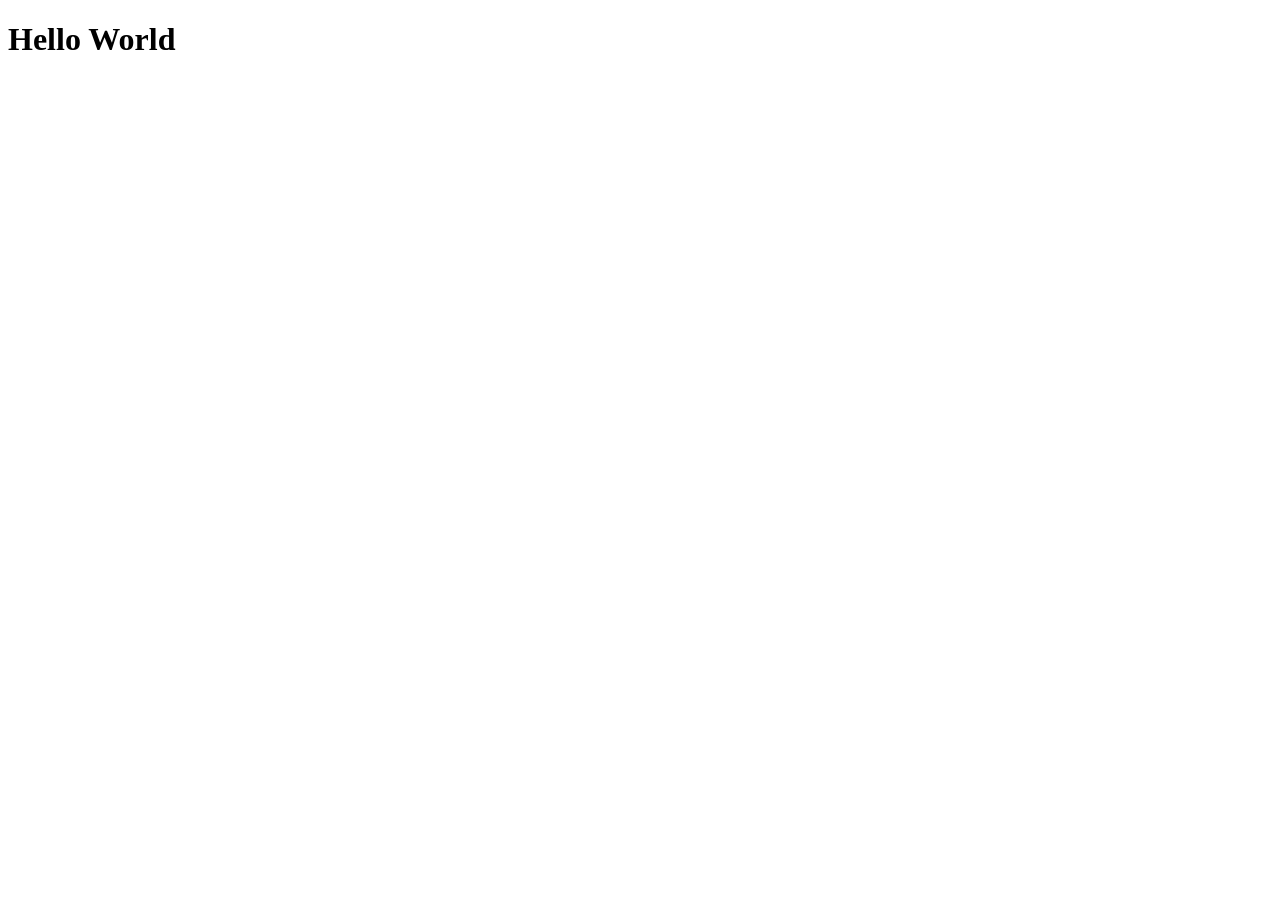
==== src/pages/00001-edit.html @ f21483d8 "Updated index file and add a styles file." ====
<!DOCTYPE html>
<html lang="pt-BR">
<head>
    <meta charset="UTF-8">
    <meta name="viewport" content="width=device-width, initial-scale=1.0">
    <title>Document</title>
</head>
<body>
    <h1>Hello World</h1>
</body>
</html>
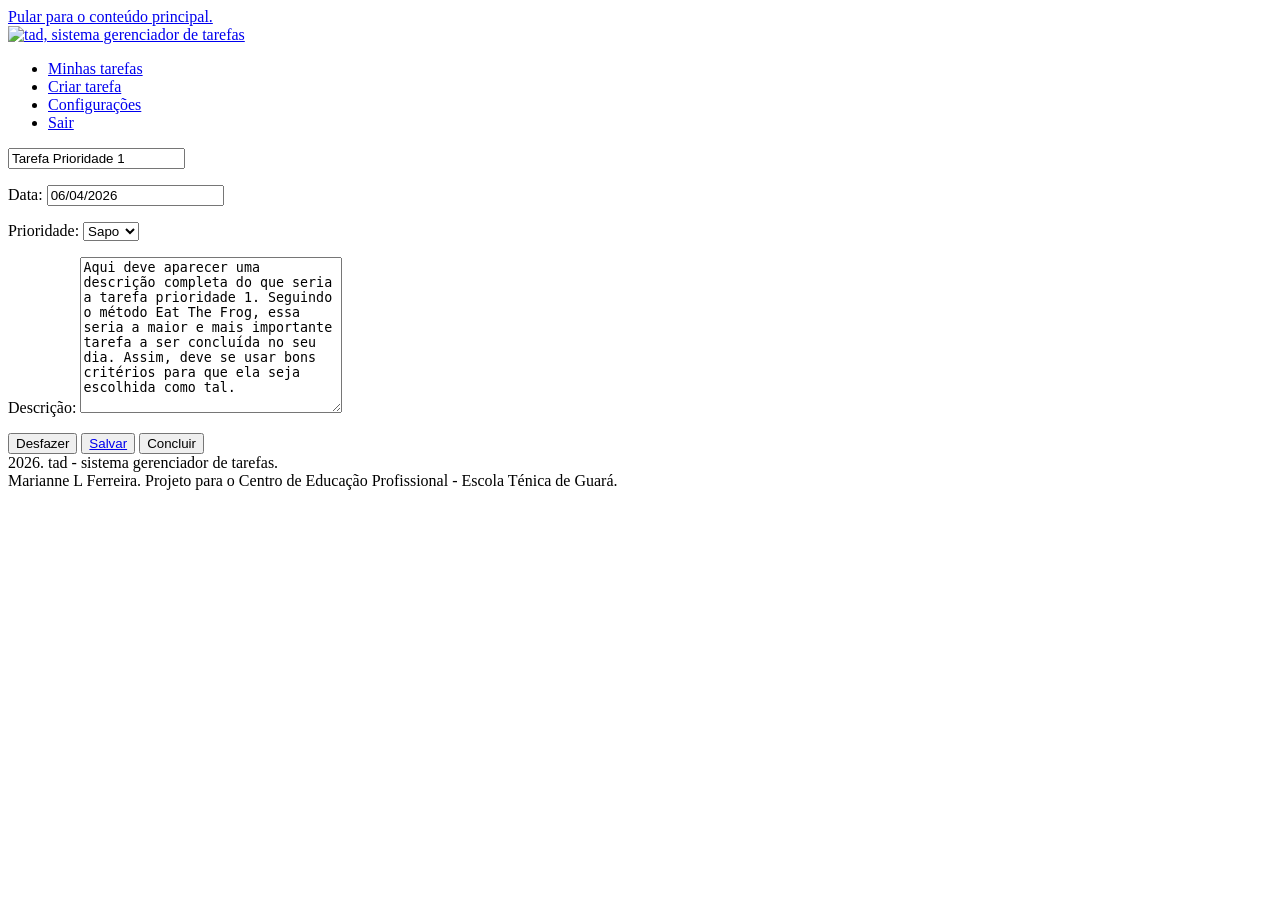
==== commit 6548236c: "Update README, dashboard, task, edit task, new task HTML files, and dashboard style sheet" ====
--- a/src/pages/00001-edit.html
+++ b/src/pages/00001-edit.html
@@ -1,11 +1,86 @@
 <!DOCTYPE html>
 <html lang="pt-BR">
+
 <head>
     <meta charset="UTF-8">
     <meta name="viewport" content="width=device-width, initial-scale=1.0">
-    <title>Document</title>
+    <title>tad - sistema gerenciador de tarefas</title>
+    <link href="https://mako-ko.github.io/tad/src/img/tad-icon.svg" rel="icon" />
+
+    <!-- Google Fonts, Playfair Display para títulos e Inter para corpo do texto -->
+    <link rel="preconnect" href="https://fonts.googleapis.com">
+    <link rel="preconnect" href="https://fonts.gstatic.com" crossorigin>
+    <link
+        href="https://fonts.googleapis.com/css2?family=Noto+Sans+Mono:wght@100..900&family=Sour+Gummy:ital,wght@0,100..900;1,100..900&display=swap"
+        rel="stylesheet">
+
+    <!-- Estilos personalizados -->
+    <link rel="stylesheet" href="https://mako-ko.github.io/tad/src/dashboard.css">
 </head>
+
 <body>
-    <h1>Hello World</h1>
+    <!-- Barra de Navegação -->
+    <a class="skip-line" href="#conteudo-principal">Pular para o conteúdo principal.</a>
+    <header class="header">
+        <!-- Logo -->
+        <a class="logo" href="https://mako-ko.github.io/tad/src/index.html">
+            <div class="logo-icon">
+                <img loading="lazy" src="https://mako-ko.github.io/tad/src/img/icon.svg"
+                    alt="tad, sistema gerenciador de tarefas">
+            </div>
+        </a>
+        <!-- Menu de Navegação -->
+        <nav class="nav">
+            <ul>
+                <li><a href="https://mako-ko.github.io/tad/src/pages/dashboard.html">Minhas tarefas</a></li>
+                <li><a href="https://mako-ko.github.io/tad/src/pages/newtask.html">Criar tarefa</a></li>
+                <li><a href="https://mako-ko.github.io/tad/src/pages/config.html">Configurações</a></li>
+                <li><a href="https://mako-ko.github.io/tad/src/pages/index.html">Sair</a></li>
+            </ul>
+        </nav>
+    </header>
+
+    <!-- Conteúdo Principal -->
+    <main class="main" id="conteudo-principal" tabindex="-1">
+        <div class="taskboard">
+
+            <!-- página estática da tarefa prioridade 1 -->
+            <div class="task-card-frog">
+                <form class="form-task">
+                    <div class="title-task">
+                        <input type="text" id="task" name="task-title" value="Tarefa Prioridade 1" required>
+                    </div>
+                    <div class="form-1">
+                        <p>
+                            <label for="date">Data:</label>
+                            <input type="datetime" id="date" name="date" value="06/04/2026" required>
+                        </p>
+                        <p>
+                            <label for="priority">Prioridade:</label>
+                            <select id="priority" name="priority">
+                                <option value="frog" selected>Sapo</option>
+                                <option value="no-frog">Outra</option>
+                            </select>
+                        </p>
+                    </div>
+                    <p>
+                        <label for="details">Descrição:</label>
+                        <textarea name="details" rows="10" cols="30">Aqui deve aparecer uma descrição completa do que seria a tarefa prioridade 1. Seguindo o método Eat The Frog, essa seria a maior e mais importante tarefa a ser concluída no seu dia. Assim, deve se usar bons critérios para que ela seja escolhida como tal.</textarea>
+                    </p>
+                </form>
+                <div class="btn-group">
+                    <button class="btn-reset" type="reset">Desfazer</button>
+                    <button class="btn-save" type="button"><a
+                            href="https://mako-ko.github.io/tad/src/pages/dashboard.html">Salvar</a></button>
+                    <button class="btn-check" type="button">Concluir</button>
+                </div>
+            </div>
+        </div>
+    </main>
+
+    <footer id="footer" class="footer">2026. tad - sistema gerenciador de tarefas. <br>
+        Marianne L Ferreira. Projeto para o Centro de Educação Profissional - Escola Ténica de Guará.
+    </footer>
 </body>
+
 </html>
